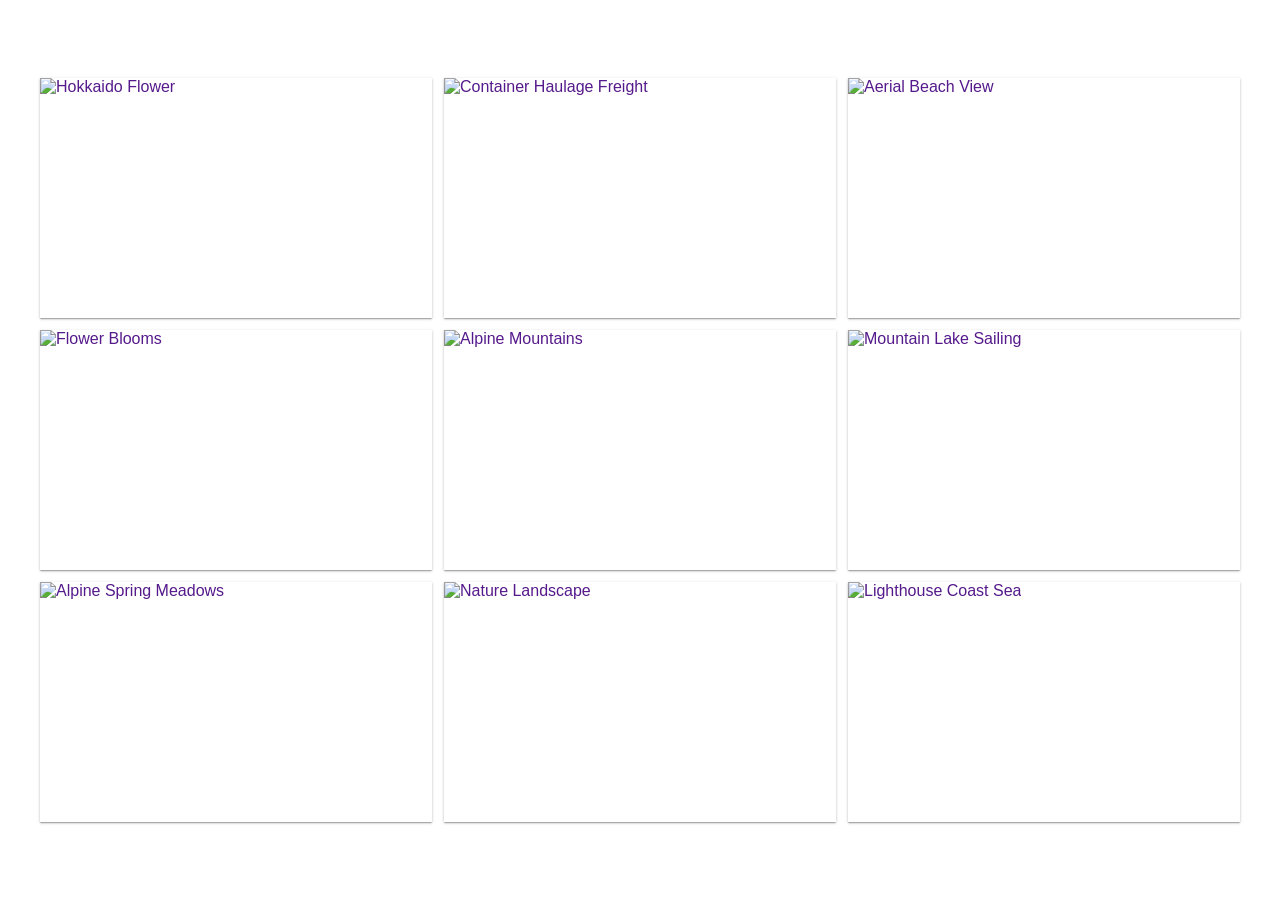
==== index.html @ 54e22b28 "27041" ====
<!DOCTYPE html>
<html lang="en">
  <head>
    <meta charset="UTF-8" />
    <meta name="viewport" content="width=device-width, initial-scale=1.0" />
    <meta http-equiv="X-UA-Compatible" content="ie=edge" />
    <title>Homework 8</title>
    <link rel="stylesheet" href="css/styles.css" />
  </head>
  <body>
    <!-- В этот список добавляй элементы галереи -->
    <ul class="gallery js-gallery"></ul>

    <!--
      Модальное окно для полноразмерного изображения
      Для того чтобы открыть, необходимо добавить на div.lightbox CSS-класс is-open
    -->
    <div class="lightbox js-lightbox">
      <div class="lightbox__overlay"></div>
      <p>dgdgsdgfdgbdfhd</p>

      <div class="lightbox__content">
        <img class="lightbox__image" src="" alt="" />
      </div>

      <button
        type="button"
        class="lightbox__button"
        data-action="close-lightbox"
      ></button>
    </div>

    <script src="gallery-items.js" type="module"></script>
    <script src="01.js" type="module"></script>
  </body>
</html>
---- css/styles.css ----
:root {
  --timing-function: cubic-bezier(0.4, 0, 0.2, 1);
  --animation-duration: 250ms;
}

html {
  box-sizing: border-box;
}

*,
*::before,
*::after {
  box-sizing: inherit;
}

body {
  display: flex;
  align-items: center;
  justify-content: center;
  min-height: 100vh;
  margin: 0;
  font-family: -apple-system, BlinkMacSystemFont, 'Segoe UI', Roboto,
    Oxygen-Sans, Ubuntu, Cantarell, 'Helvetica Neue', sans-serif;
  background-color: #fff;
  color: #212121;
}

.gallery {
  display: grid;
  width: 1200px;
  grid-template-columns: repeat(auto-fill, minmax(380px, 1fr));
  grid-auto-rows: 240px;
  grid-gap: 12px;
  padding: 0;
  list-style: none;
  margin-left: auto;
  margin-right: auto;
}

.gallery__item {
  position: relative;
  box-shadow: 0px 1px 3px 0px rgba(0, 0, 0, 0.2),
    0px 1px 1px 0px rgba(0, 0, 0, 0.14), 0px 2px 1px -1px rgba(0, 0, 0, 0.12);
}

.gallery__image:hover {
  transform: scale(1.03);
}

.gallery__image {
  height: 100%;
  width: 100%;
  object-fit: cover;
  transition: transform var(--animation-duration) var(--timing-function);
}

.gallery__link {
  display: block;
  text-decoration: none;
  height: 100%;
}

.gallery__link:hover {
  cursor: zoom-in;
}

/* Lightbox */
.lightbox {
  display: flex;
  align-items: center;
  justify-content: center;
  position: fixed;
  top: 0;
  left: 0;
  width: 100vw;
  height: 100vh;
  opacity: 0;
  pointer-events: none;
  transition: opacity var(--animation-duration) var(--timing-function);
}

.lightbox.is-open {
  opacity: 1;
  pointer-events: initial;
}

.lightbox__overlay {
  position: absolute;
  top: 0;
  left: 0;
  width: 100vw;
  height: 100vh;
  background-color: rgba(0, 0, 0, 0.8);
}

.lightbox__content {
  transform: scale(0.95);
  transition: transform var(--animation-duration) var(--timing-function);
}

.lightbox.is-open .lightbox__content {
  transform: scale(1);
}

.lightbox__image {
  display: block;
  width: auto;
  height: auto;
  max-height: 100vh;
  max-width: 100vw;
}

.lightbox__button {
  position: absolute;
  top: 8px;
  right: 8px;
  display: flex;
  align-items: center;
  justify-content: center;
  width: 48px;
  height: 48px;
  padding: 0;
  margin: 0;
  border: none;
  border-radius: 50%;
  background-color: transparent;
  color: #fff;
  cursor: pointer;
  transition: background-color var(--animation-duration) var(--timing-function);
  outline: none;
  background-image: url('../images/icon-close.svg');
  background-position: center;
  background-size: 60%;
  background-repeat: no-repeat;
}

.lightbox__button:hover,
.lightbox__button:focus {
  background-color: rgba(0, 0, 0, 0.5);
}
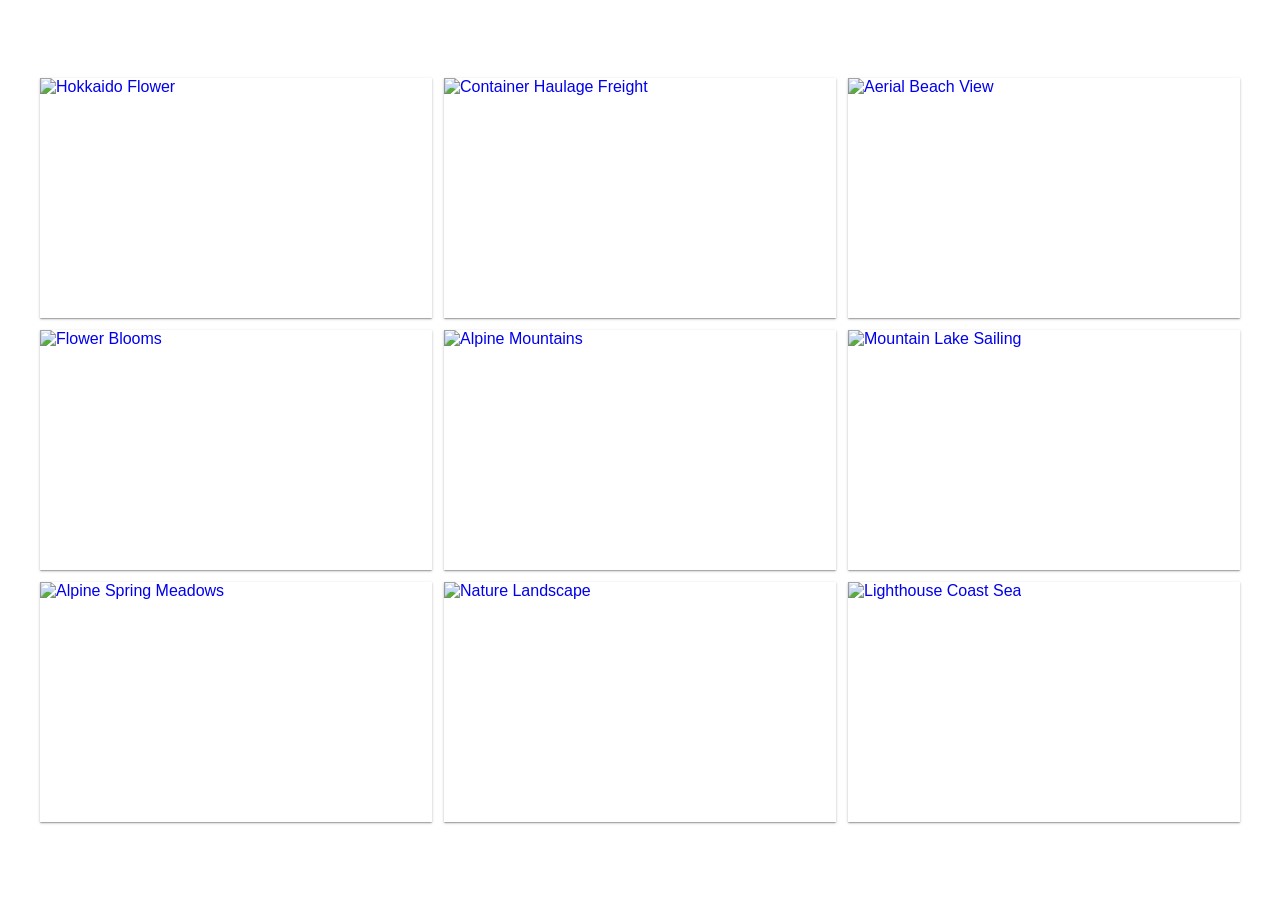
==== commit 87e4323e: "28,04" ====
--- a/index.html
+++ b/index.html
@@ -17,7 +17,6 @@
     -->
     <div class="lightbox js-lightbox">
       <div class="lightbox__overlay"></div>
-      <p>dgdgsdgfdgbdfhd</p>
 
       <div class="lightbox__content">
         <img class="lightbox__image" src="" alt="" />
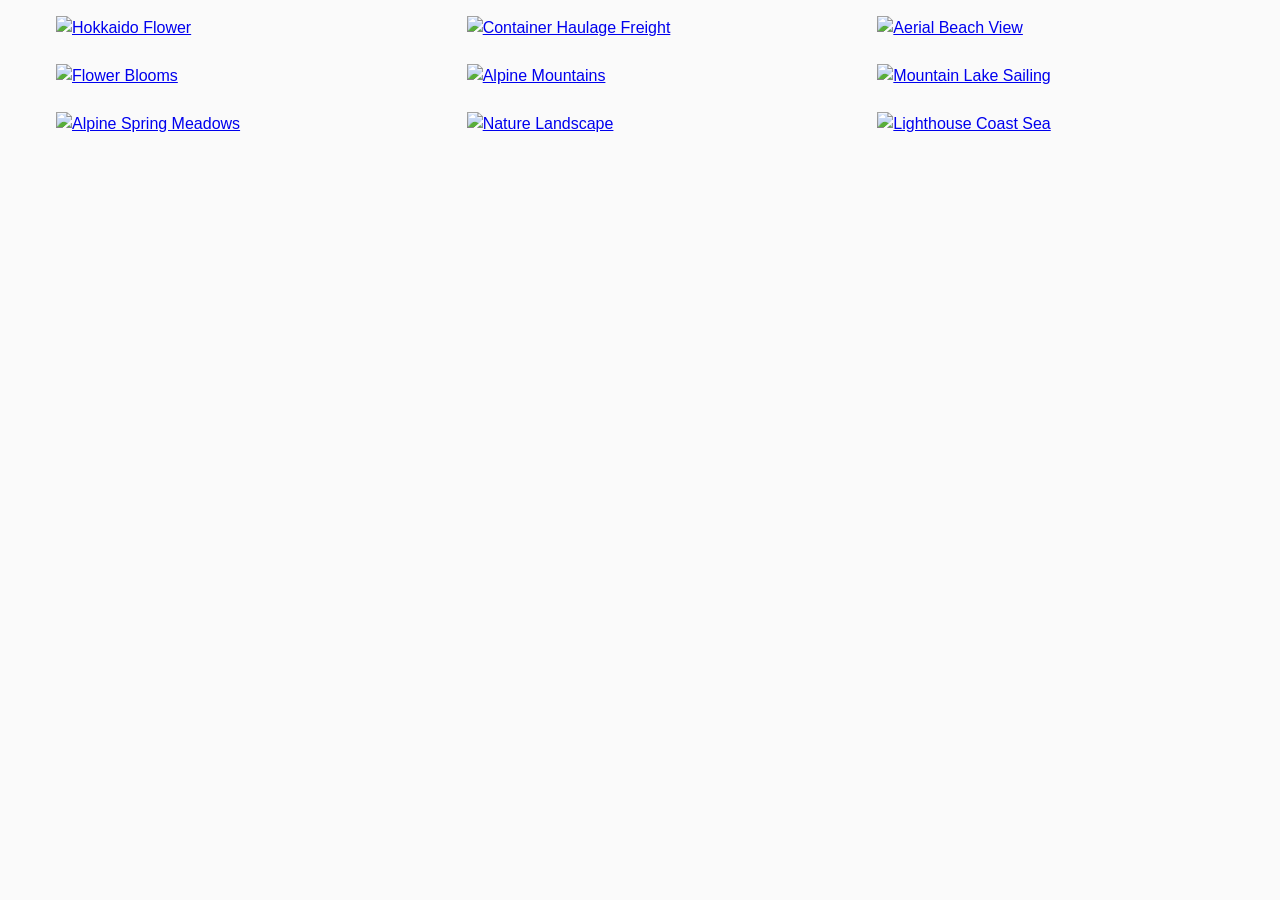
==== commit 36d0e24a: "24.03" ====
--- a/index.html
+++ b/index.html
@@ -2,34 +2,16 @@
 <html lang="en">
   <head>
     <meta charset="UTF-8" />
+    <meta http-equiv="X-UA-Compatible" content="IE=edge" />
     <meta name="viewport" content="width=device-width, initial-scale=1.0" />
-    <meta http-equiv="X-UA-Compatible" content="ie=edge" />
-    <title>Homework 8</title>
-    <link rel="stylesheet" href="css/styles.css" />
+    <title>Homework 8 Gallery</title>
+    <link rel="stylesheet" href="https://cdn.jsdelivr.net/npm/basiclightbox@5.0.4/dist/basicLightbox.min.css">
+    <link rel="stylesheet" href="./css/styles.css">
   </head>
   <body>
-    <!-- В этот список добавляй элементы галереи -->
-    <ul class="gallery js-gallery"></ul>
+    <ul class="gallery"></ul>
 
-    <!--
-      Модальное окно для полноразмерного изображения
-      Для того чтобы открыть, необходимо добавить на div.lightbox CSS-класс is-open
-    -->
-    <div class="lightbox js-lightbox">
-      <div class="lightbox__overlay"></div>
-
-      <div class="lightbox__content">
-        <img class="lightbox__image" src="" alt="" />
-      </div>
-
-      <button
-        type="button"
-        class="lightbox__button"
-        data-action="close-lightbox"
-      ></button>
-    </div>
-
-    <script src="gallery-items.js" type="module"></script>
-    <script src="01.js" type="module"></script>
+    <script type="module" defer src="https://cdn.jsdelivr.net/npm/basiclightbox@5.0.4/dist/basicLightbox.min.js"></script>
+    <script type="module" defer src="./js/gallery.js"></script>
   </body>
-</html>
+</html>
--- a/css/styles.css
+++ b/css/styles.css
@@ -1,140 +1,31 @@
-:root {
-  --timing-function: cubic-bezier(0.4, 0, 0.2, 1);
-  --animation-duration: 250ms;
-}
-
-html {
-  box-sizing: border-box;
-}
-
-*,
-*::before,
-*::after {
-  box-sizing: inherit;
-}
-
-body {
-  display: flex;
-  align-items: center;
-  justify-content: center;
-  min-height: 100vh;
-  margin: 0;
-  font-family: -apple-system, BlinkMacSystemFont, 'Segoe UI', Roboto,
-    Oxygen-Sans, Ubuntu, Cantarell, 'Helvetica Neue', sans-serif;
-  background-color: #fff;
-  color: #212121;
-}
-
-.gallery {
-  display: grid;
-  width: 1200px;
-  grid-template-columns: repeat(auto-fill, minmax(380px, 1fr));
-  grid-auto-rows: 240px;
-  grid-gap: 12px;
-  padding: 0;
-  list-style: none;
-  margin-left: auto;
-  margin-right: auto;
-}
-
-.gallery__item {
-  position: relative;
-  box-shadow: 0px 1px 3px 0px rgba(0, 0, 0, 0.2),
-    0px 1px 1px 0px rgba(0, 0, 0, 0.14), 0px 2px 1px -1px rgba(0, 0, 0, 0.12);
-}
-
-.gallery__image:hover {
-  transform: scale(1.03);
-}
-
-.gallery__image {
-  height: 100%;
-  width: 100%;
-  object-fit: cover;
-  transition: transform var(--animation-duration) var(--timing-function);
-}
-
-.gallery__link {
-  display: block;
-  text-decoration: none;
-  height: 100%;
-}
-
-.gallery__link:hover {
-  cursor: zoom-in;
-}
-
-/* Lightbox */
-.lightbox {
-  display: flex;
-  align-items: center;
-  justify-content: center;
-  position: fixed;
-  top: 0;
-  left: 0;
-  width: 100vw;
-  height: 100vh;
-  opacity: 0;
-  pointer-events: none;
-  transition: opacity var(--animation-duration) var(--timing-function);
-}
-
-.lightbox.is-open {
-  opacity: 1;
-  pointer-events: initial;
-}
-
-.lightbox__overlay {
-  position: absolute;
-  top: 0;
-  left: 0;
-  width: 100vw;
-  height: 100vh;
-  background-color: rgba(0, 0, 0, 0.8);
-}
-
-.lightbox__content {
-  transform: scale(0.95);
-  transition: transform var(--animation-duration) var(--timing-function);
-}
-
-.lightbox.is-open .lightbox__content {
-  transform: scale(1);
-}
-
-.lightbox__image {
-  display: block;
-  width: auto;
-  height: auto;
-  max-height: 100vh;
-  max-width: 100vw;
-}
-
-.lightbox__button {
-  position: absolute;
-  top: 8px;
-  right: 8px;
-  display: flex;
-  align-items: center;
-  justify-content: center;
-  width: 48px;
-  height: 48px;
-  padding: 0;
-  margin: 0;
-  border: none;
-  border-radius: 50%;
-  background-color: transparent;
-  color: #fff;
-  cursor: pointer;
-  transition: background-color var(--animation-duration) var(--timing-function);
-  outline: none;
-  background-image: url('../images/icon-close.svg');
-  background-position: center;
-  background-size: 60%;
-  background-repeat: no-repeat;
-}
-
-.lightbox__button:hover,
-.lightbox__button:focus {
-  background-color: rgba(0, 0, 0, 0.5);
-}
+* {
+    box-sizing: border-box;
+  }
+  
+  body {
+    margin: 16px;
+    font-family: -apple-system, BlinkMacSystemFont, 'Segoe UI', Roboto, Oxygen,
+      Ubuntu, Cantarell, 'Open Sans', 'Helvetica Neue', sans-serif;
+    -webkit-font-smoothing: antialiased;
+    -moz-osx-font-smoothing: grayscale;
+    background-color: #fafafa;
+    color: #212121;
+    line-height: 1.5;
+  }
+  
+  .gallery {
+   display: flex;
+    flex-wrap: wrap;
+    gap: 24px;
+  }
+  
+  .gallery-image{
+    display: block;
+    max-width: 100%;
+    height: auto;
+  }
+  
+  .gallery-item{
+    list-style: none;
+    width: calc((100% - 24px * 2) / 3);
+  }
